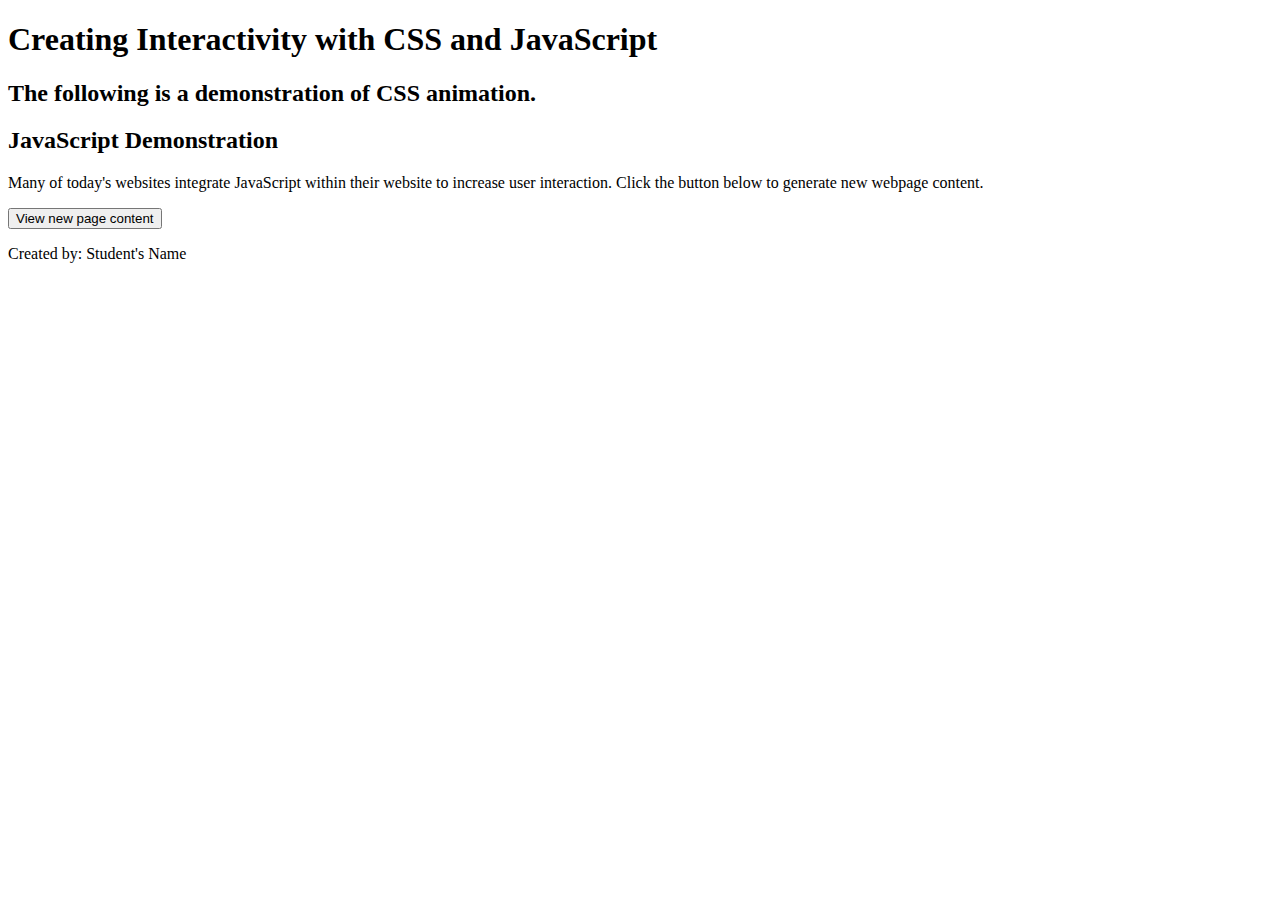
==== analyze apply extend/apply/index.html @ ecc3c2cd "progress" ====
<!DOCTYPE html>
<!-- Student's Name, Today's Date -->
<html lang="en">
<head>
	<title>Chapter 10, Apply</title>
	<meta charset="utf-8">
	<link rel="stylesheet" href="">
</head>
<body>

	<div id="container">

        <header>
            <h1>Creating Interactivity with CSS and JavaScript</h1>
        </header>

        <main>
            <section>
                <h2>The following is a demonstration of CSS animation.</h2>
                <div class="square"></div>
            </section>
            
            <section>
                <h2>JavaScript Demonstration</h2>
                <p>Many of today's websites integrate JavaScript within their website to increase user interaction. Click the button below to generate new webpage content.</p>
                <button>View new page content</button>
                <p id="new"></p>
            </section>
        </main>

        <footer>
            <p>Created by: Student's Name</p>
        </footer>

	</div>
	    
</body>
</html>
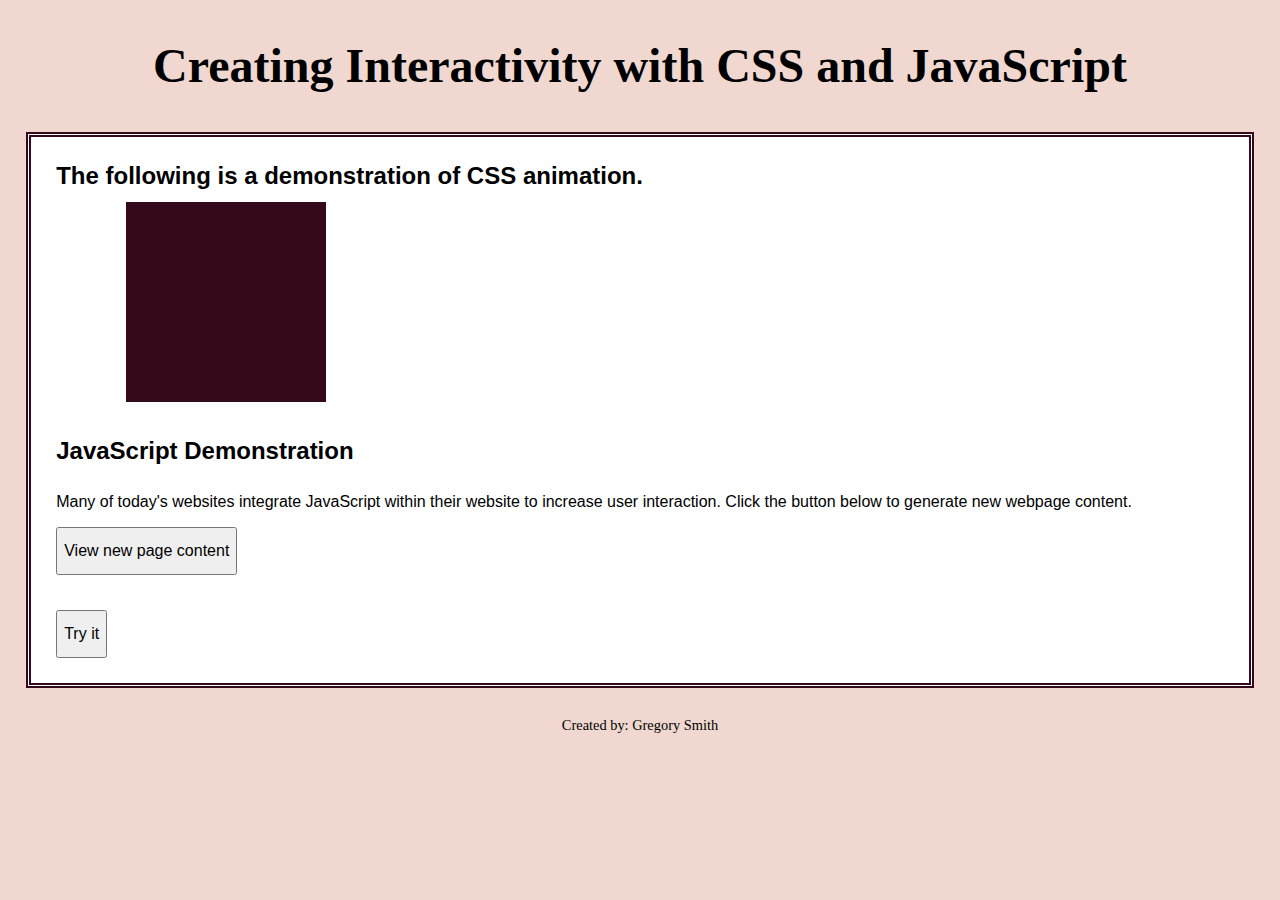
==== commit 5b01f042: "progress apply done" ====
--- a/analyze apply extend/apply/index.html
+++ b/analyze apply extend/apply/index.html
@@ -1,10 +1,13 @@
 <!DOCTYPE html>
-<!-- Student's Name, Today's Date -->
+<!-- Student's Name: Gregory Smith
+Today's Date: 11/15/2022
+ -->
 <html lang="en">
 <head>
 	<title>Chapter 10, Apply</title>
 	<meta charset="utf-8">
-	<link rel="stylesheet" href="">
+	<link rel="stylesheet" href="css/apply10.css">
+
 </head>
 <body>
 
@@ -15,24 +18,26 @@
         </header>
 
         <main>
+					
             <section>
                 <h2>The following is a demonstration of CSS animation.</h2>
                 <div class="square"></div>
             </section>
-            
+
             <section>
                 <h2>JavaScript Demonstration</h2>
                 <p>Many of today's websites integrate JavaScript within their website to increase user interaction. Click the button below to generate new webpage content.</p>
                 <button>View new page content</button>
                 <p id="new"></p>
             </section>
+						<button onclick="myFunction()"> Try it </button>
         </main>
 
         <footer>
-            <p>Created by: Student's Name</p>
+            <p>Created by: Gregory Smith</p>
         </footer>
 
 	</div>
-	    
+<script src="scripts/script.js">
 </body>
-</html>+</html>
--- a/analyze apply extend/apply/css/apply10.css
+++ b/analyze apply extend/apply/css/apply10.css
@@ -0,0 +1,89 @@
+/*
+    Student Name
+	File Name: Gregory Smith
+	Current Date: 11/15/2022
+*/
+
+/* CSS reset */
+body, header, main, section, footer, h1, h2 {
+    margin: 0;
+    padding: 0;
+    border: 0;
+}
+
+/* Style rule for body */
+body {
+	background-color: #f0d8d1;
+}
+
+
+/* Style rules for header */
+header {
+	padding: 3%;
+	text-align: center;
+	font-size: 1.5em;
+	font-weight: bold;
+}
+
+/* Style rules for main content area  */
+main {
+	font-family: Verdana, Arial, sans-serif;
+	font-size: 1em;
+	margin: 0 2%;
+	padding: 1em;
+	background-color: #fff;
+	border: 5px double #33091b;
+    padding: 2%;
+}
+
+h2 {
+    padding-bottom: 1%;
+}
+
+section {
+    margin-bottom: 3%;
+}
+
+button {
+    height: 3em;
+    font-size: 1em;
+}
+
+.square {
+    width: 200px;
+    height: 200px;
+    background-color: #33091b;
+    margin-left: 6%;
+    animation-name: color;
+    animation-duration: 5s;
+
+}
+
+.square:hover{
+  translate: 80px;
+}
+
+
+
+/* Animation */
+@-webkit-keyframes color {
+  from {background-color: #fbdae9;}
+  to {background-color: #660b32;}
+}
+
+@keyframes color{
+from {
+  background-color: #fbdae9;
+}
+to {
+  background-color: #660b32;
+}
+
+}
+
+/* Style rules for the footer */
+footer {
+	font-size: .90em;
+	text-align: center;
+	margin-top: 2em;
+}
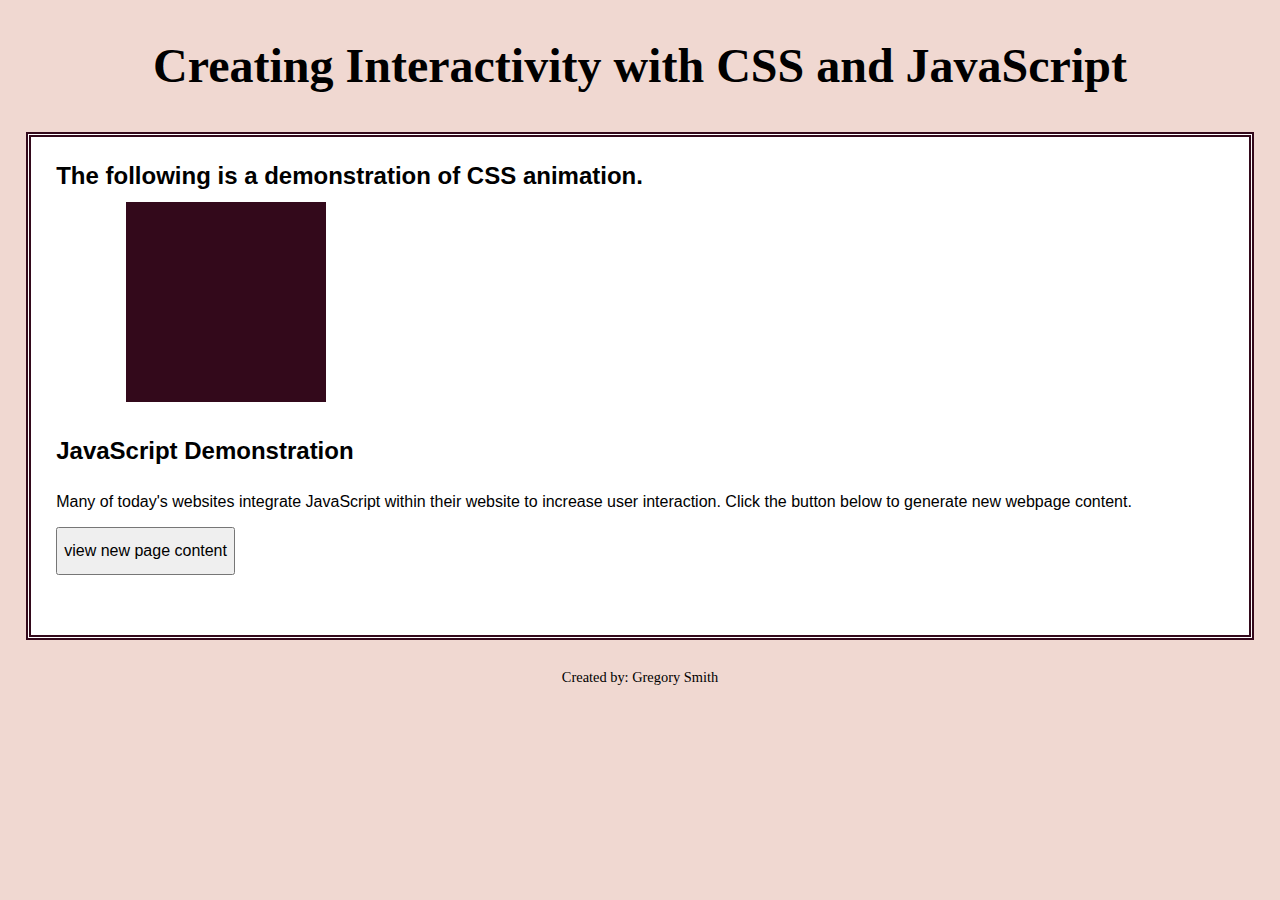
==== commit 90f84824: "progress" ====
--- a/analyze apply extend/apply/index.html
+++ b/analyze apply extend/apply/index.html
@@ -7,7 +7,7 @@
 	<title>Chapter 10, Apply</title>
 	<meta charset="utf-8">
 	<link rel="stylesheet" href="css/apply10.css">
-
+<script src="scripts\script.js"></script>
 </head>
 <body>
 
@@ -18,7 +18,7 @@
         </header>
 
         <main>
-					
+
             <section>
                 <h2>The following is a demonstration of CSS animation.</h2>
                 <div class="square"></div>
@@ -27,10 +27,10 @@
             <section>
                 <h2>JavaScript Demonstration</h2>
                 <p>Many of today's websites integrate JavaScript within their website to increase user interaction. Click the button below to generate new webpage content.</p>
-                <button>View new page content</button>
+                		<button onclick="content()"> view new page content </button>
                 <p id="new"></p>
             </section>
-						<button onclick="myFunction()"> Try it </button>
+
         </main>
 
         <footer>
@@ -38,6 +38,6 @@
         </footer>
 
 	</div>
-<script src="scripts/script.js">
+
 </body>
 </html>
